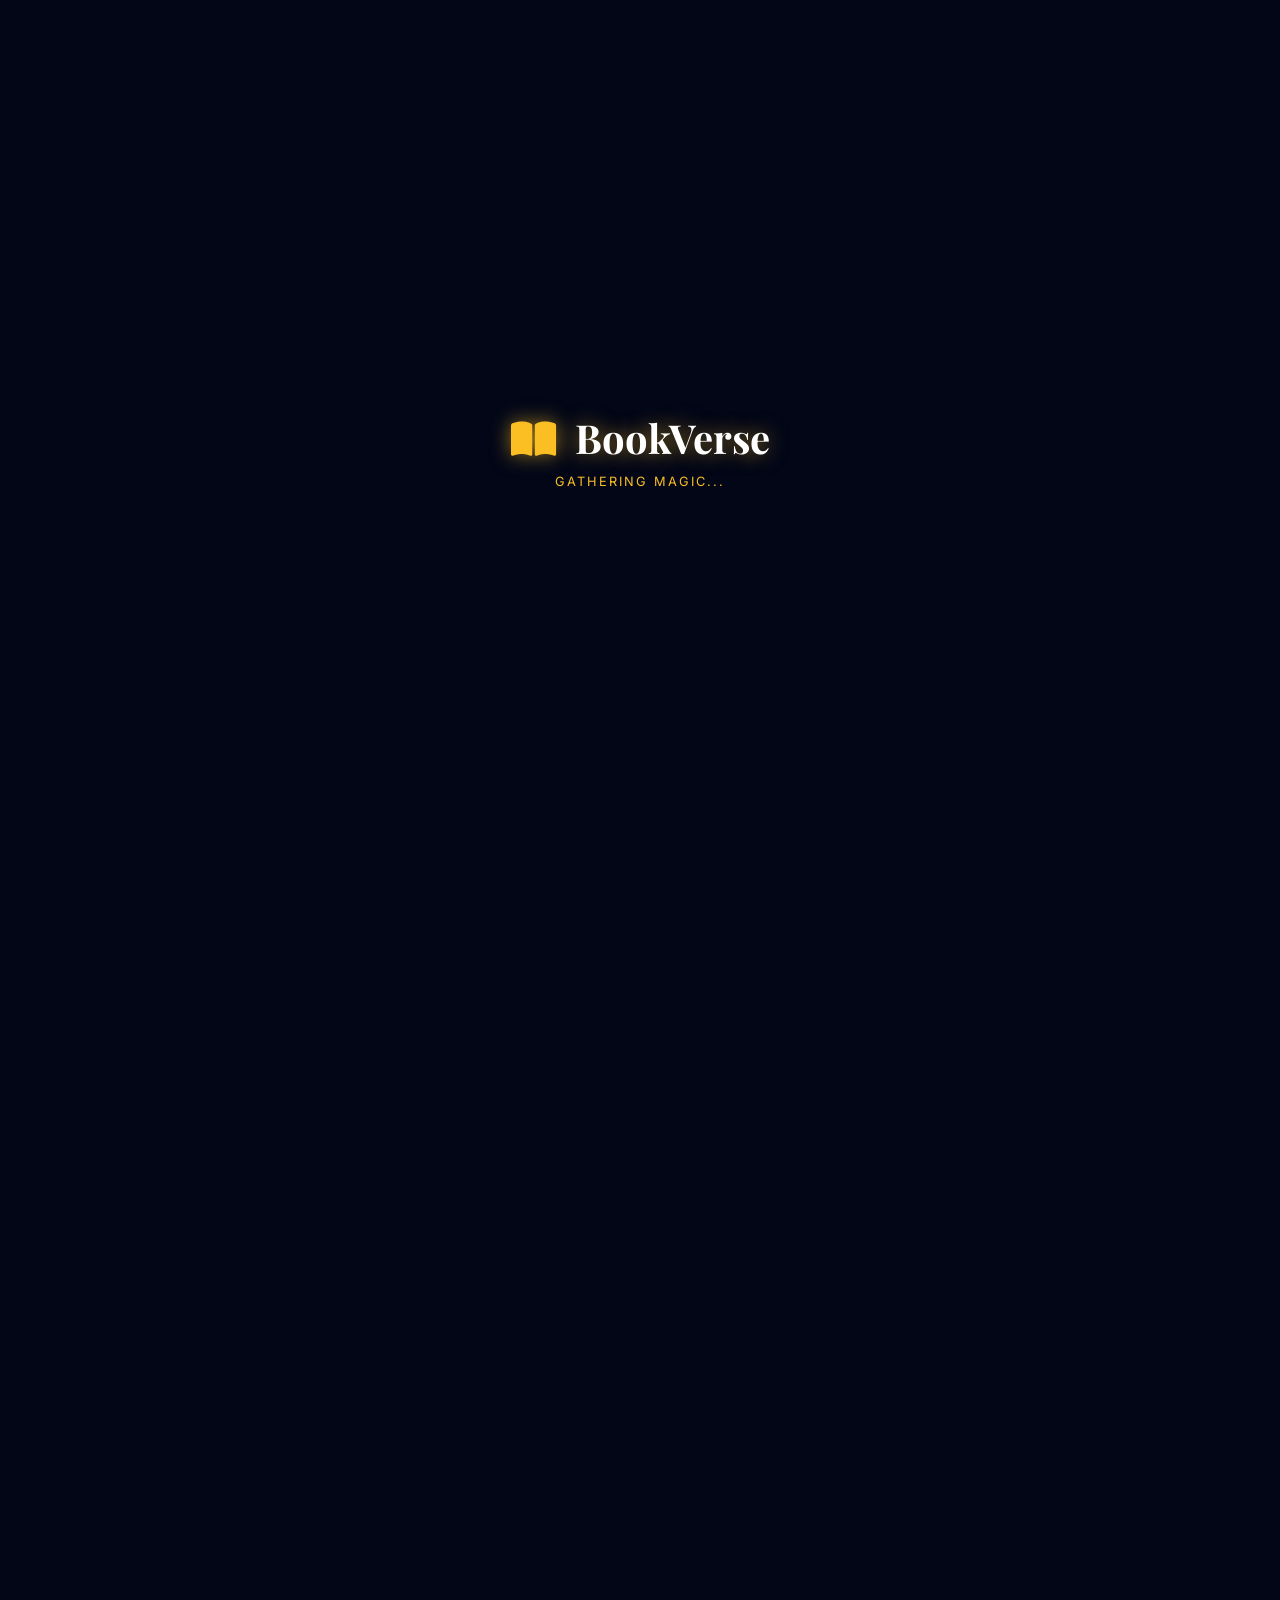
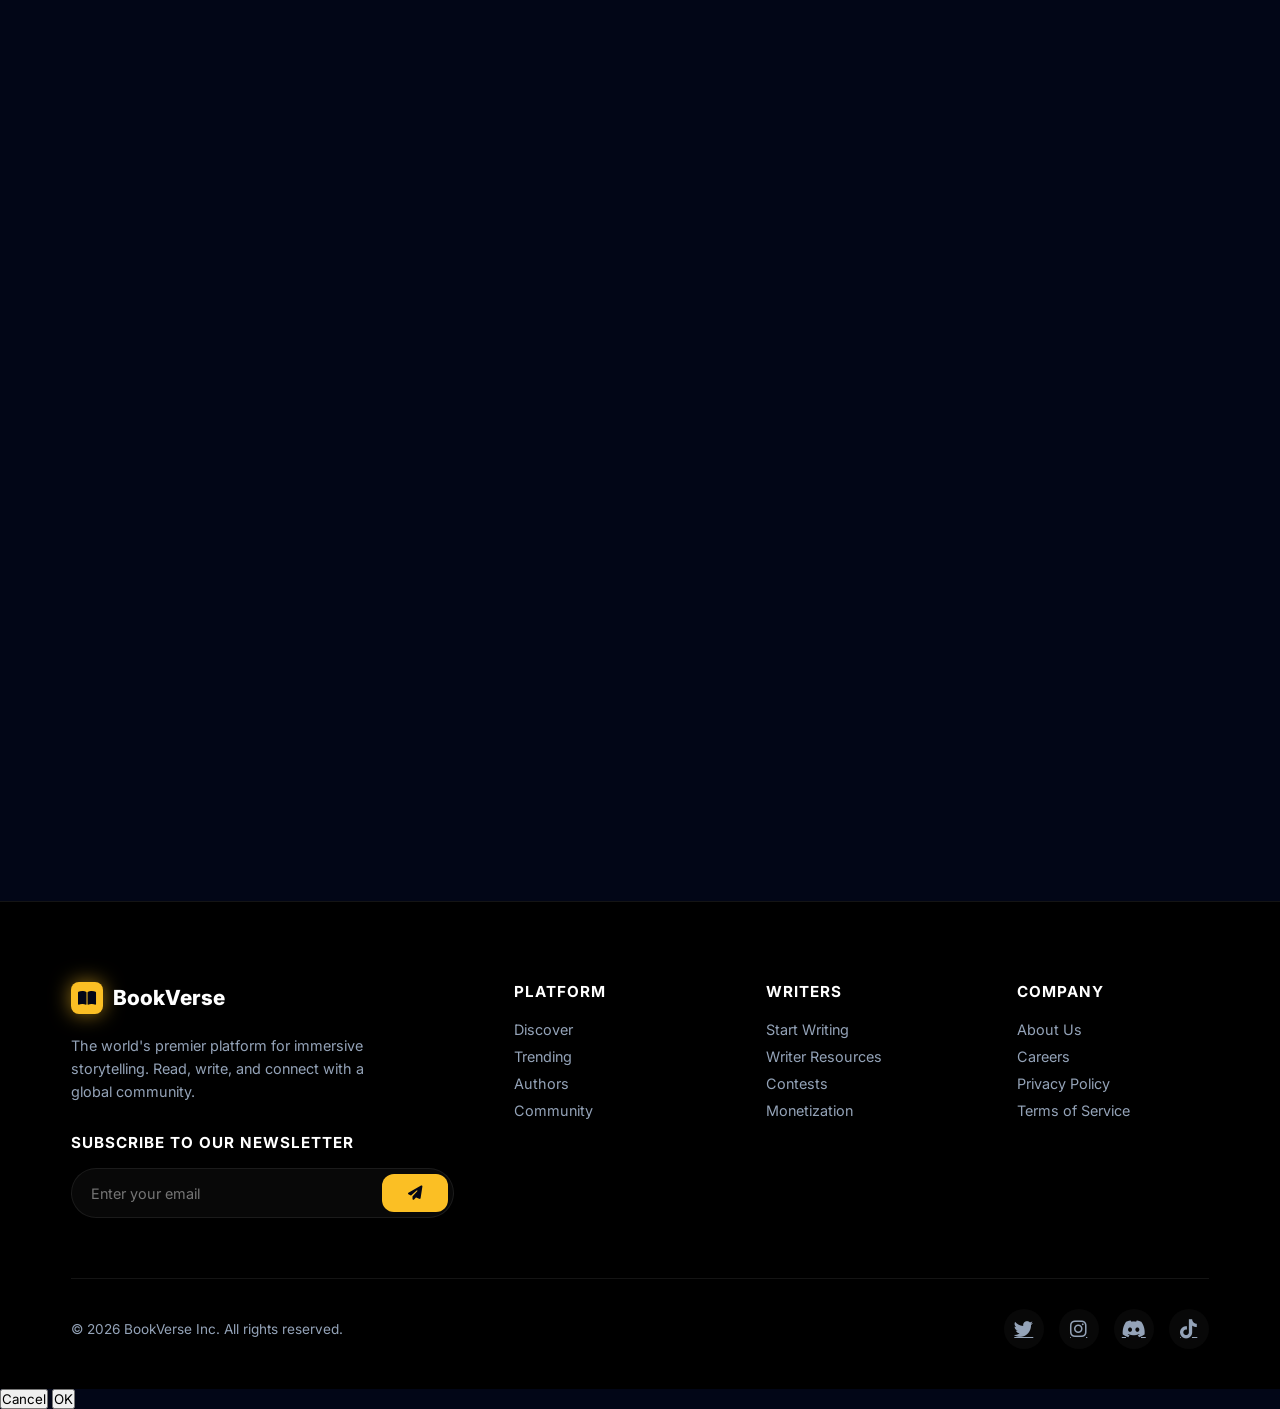
==== index.html @ a1d90c0f "Initial commit" ====
<!DOCTYPE html>
<html lang="en" data-theme="dark">
<head>
    <meta charset="UTF-8">
    <meta name="viewport" content="width=device-width, initial-scale=1.0">
    <title>BookVerse | Premium Story Platform</title>
    <link rel="preconnect" href="https://fonts.googleapis.com">
    <link rel="preconnect" href="https://fonts.gstatic.com" crossorigin>
    <link href="https://fonts.googleapis.com/css2?family=Inter:wght@400;500;600;700;800&family=Playfair+Display:ital,wght@0,700;1,600&display=swap" rel="stylesheet">
    <link rel="stylesheet" href="https://cdnjs.cloudflare.com/ajax/libs/font-awesome/6.4.0/css/all.min.css">
    <link rel="stylesheet" href="style.css">
</head>
<body class="loading">

    <div class="preloader" id="preloader">
        <canvas id="loader-canvas"></canvas>
        <div class="loader-center" id="loader-center">
            <div class="loader-logo"><i class="fas fa-book-open"></i> BookVerse</div>
            <div class="loading-status" id="status-text">Gathering Magic...</div>
        </div>
    </div>

    <div class="search-overlay" id="searchOverlay">
        <div class="search-modal">
            <div class="search-header">
                <div class="search-bar-premium">
                    <i class="fas fa-search search-icon-lead"></i>
                    <input type="text" id="searchInput" placeholder="Search for stories, authors, or genres..." autocomplete="off">
                    <div class="spinner" id="searchSpinner"></div>
                    <button class="search-clear-btn" id="searchClearBtn" title="Clear"><i class="fas fa-times"></i></button>
                </div>
                <div class="search-dropdown" id="searchDropdown"></div>
            </div>
            <div class="search-body">
                <div class="search-section">
                    <h4 class="search-label">Popular Tags</h4>
                    <div class="tag-cloud">
                        <span class="search-tag"><i class="fas fa-bolt"></i> Cyberpunk</span>
                        <span class="search-tag"><i class="fas fa-dragon"></i> Dark Fantasy</span>
                        <span class="search-tag"><i class="fas fa-heart"></i> Slow Burn</span>
                    </div>
                </div>
            </div>
            <div class="search-footer">
                <div class="shortcut-group"><span class="key">↵</span> <span>to select</span></div>
                <div class="shortcut-group"><span class="key">Esc</span> <span>to close</span></div>
            </div>
        </div>
    </div>

    <div class="auth-overlay" id="authOverlay">
        <div class="auth-modal">
            <button class="close-auth" id="closeAuth"><i class="fas fa-times"></i></button>
            
            <div class="auth-header">
                <div class="auth-tab active" data-tab="signin">Sign In</div>
                <div class="auth-tab" data-tab="signup">Sign Up</div>
            </div>
            
            <div class="auth-body active" id="signinForm">
                <h3 class="auth-title">Welcome Back</h3>
                <p class="auth-subtitle">Continue your journey in the BookVerse.</p>
                
                <div class="social-login">
                    <button class="btn-social google" id="google-signin-btn">
                        <img src="https://www.gstatic.com/firebasejs/ui/2.0.0/images/auth/google.svg" alt="G">
                        <span>Google</span>
                    </button>
                </div>

                <div class="divider"><span>Or continue with email</span></div>

                <form class="auth-form">
                    <div class="input-group-auth">
                        <i class="fas fa-envelope"></i>
                        <input type="email" placeholder="Email Address" required>
                    </div>
                    <div class="input-group-auth">
                        <i class="fas fa-lock"></i>
                        <input type="password" placeholder="Password" required>
                    </div>
                    <div class="form-extras">
                        <label class="checkbox"><input type="checkbox"> Remember me</label>
                        <a href="#" class="forgot-link">Forgot password?</a>
                    </div>
                    <button type="submit" class="btn btn-primary btn-block glow-effect">Sign In</button>
                </form>
            </div>

            <div class="auth-body" id="signupForm">
                <h3 class="auth-title">Create Account</h3>
                <p class="auth-subtitle">Start writing your own legacy today.</p>
                
                <div class="social-login">
                    <button class="btn-social google" id="google-signup-btn">
                        <img src="https://www.gstatic.com/firebasejs/ui/2.0.0/images/auth/google.svg" alt="G">
                        <span>Google</span>
                    </button>
                </div>

                <div class="divider"><span>Or register with email</span></div>

                <form class="auth-form">
                    <div class="input-group-auth">
                        <i class="fas fa-user"></i>
                        <input type="text" placeholder="Full Name" required>
                    </div>
                    <div class="input-group-auth">
                        <i class="fas fa-envelope"></i>
                        <input type="email" placeholder="Email Address" required>
                    </div>
                    <div class="input-group-auth">
                        <i class="fas fa-lock"></i>
                        <input type="password" placeholder="Password" required>
                    </div>
                    <button type="submit" class="btn btn-primary btn-block glow-effect">Create Account</button>
                </form>
            </div>

        </div>
    </div>

    <canvas id="particle-canvas"></canvas>
    <div class="cursor-glow"></div>

    <nav class="navbar" id="navbar">
        <div class="container nav-inner">
            <a href="#" class="logo"><div class="logo-box"><i class="fas fa-book-open"></i></div>BookVerse</a>
            <div class="nav-links">
                <a href="#featured" class="nav-item">Discover</a>
                <a href="#authors" class="nav-item">Authors</a>
                <a href="#genres" class="nav-item">Genres</a>
                <a href="#footer" class="nav-item">Community</a>
            </div>
            <div class="nav-actions">
                <button class="icon-btn" id="searchTrigger" title="Search"><i class="fas fa-search"></i></button>
                <button class="icon-btn" id="themeToggle" title="Switch Theme"><i class="fas fa-moon"></i></button>
                <a href="publish-hub.html" class="btn btn-primary glow-effect"><i class="fas fa-pen-nib"></i> Start Writing</a>
                <button class="btn btn-outline" id="signInTrigger">Sign In</button>
            </div>
        </div>
    </nav>

    <section class="hero">
        <div class="hero-bg-accent"></div>
        <div class="container hero-grid">
            <div class="hero-content reveal-up">
                <div class="badge-pill"><i class="fas fa-crown text-gold"></i> The #1 Premium Story Platform</div>
                <h1>Where Stories <br> <span class="text-gradient animated">Come Alive.</span></h1>
                <p class="hero-desc">Dive into immersive worlds. Discover chart-topping fiction, connect with favorite authors, and publish your own masterpiece.</p>
                <div class="hero-buttons">
                    <a href="#featured" class="btn btn-xl btn-primary glow-effect">Start Reading Free <i class="fas fa-arrow-right"></i></a>
                    <a href="publish-hub.html" class="btn btn-xl btn-outline">Publish Your Book</a>
                </div>
                <div class="stats-row">
                    <div class="stat-item"><h3 class="counter" data-target="250000">0</h3><p>Stories</p></div>
                    <div class="stat-item"><h3 class="counter" data-target="50000000">0</h3><p>Readers</p></div>
                    <div class="stat-item"><h3 class="counter" data-target="2000000">0</h3><p>5-Star Reviews</p></div>
                </div>
            </div>
            
            <div class="hero-visuals reveal-up delay-1">
                <div class="visual-stack">
                    <div id="stack-back" class="hero-card back-card"></div>
                    <a id="stack-front" href="#" class="hero-card front-card">
                        <img id="hero-img" src="https://via.placeholder.com/600x900" alt="Hero Book">
                        <div class="card-shine"></div>
                        <div class="floating-badge"><i class="fas fa-fire"></i> <span id="hero-badge">Trending #1</span></div>
                    </a>
                </div>
            </div>
        </div>
    </section>

    <section class="section" id="featured">
        <div class="container">
            <div class="section-header reveal-up">
                <span class="sub-label">CURATED PICKS</span>
                <h2>Featured Stories</h2>
            </div>
            <div id="home-book-grid" class="bento-grid-dynamic reveal-up delay-1">
                <p style="color:var(--text-muted); width:100%; text-align:center;">Summoning stories from the void...</p>
            </div>
        </div>
    </section>

    <section class="section bg-darker" id="authors">
        <div class="container">
            <div class="section-header reveal-up">
                <span class="sub-label">COMMUNITY LEADERS</span>
                <h2>Popular Authors</h2>
            </div>
            <div class="author-grid reveal-up delay-1">
                <div class="author-card hover-scale">
                    <div class="author-header"><img src="https://randomuser.me/api/portraits/men/32.jpg" alt="Author" class="author-img"></div>
                    <div class="author-info"><h3>Ankur Pandey</h3><p>Fantasy & Dark Fantasy</p></div>
                    <div class="author-stats"><div class="a-stat"><span>2.3M</span> Reads</div><div class="a-stat"><span>125K</span> Followers</div></div>
                    <button class="btn btn-secondary btn-block follow-btn">Follow</button>
                </div>
                <div class="author-card hover-scale">
                    <div class="author-header"><img src="https://randomuser.me/api/portraits/women/44.jpg" alt="Author" class="author-img"></div>
                    <div class="author-info"><h3>Sarah K. Walker</h3><p>Sci-Fi & Cyberpunk</p></div>
                    <div class="author-stats"><div class="a-stat"><span>1.5M</span> Reads</div><div class="a-stat"><span>89K</span> Followers</div></div>
                    <button class="btn btn-secondary btn-block follow-btn">Follow</button>
                </div>
                <div class="author-card hover-scale">
                    <div class="author-header"><img src="https://randomuser.me/api/portraits/men/85.jpg" alt="Author" class="author-img"></div>
                    <div class="author-info"><h3>Marcus Chen</h3><p>Contemporary Romance</p></div>
                    <div class="author-stats"><div class="a-stat"><span>1.8M</span> Reads</div><div class="a-stat"><span>110K</span> Followers</div></div>
                    <button class="btn btn-secondary btn-block follow-btn">Follow</button>
                </div>
                <div class="author-card hover-scale">
                    <div class="author-header"><img src="https://randomuser.me/api/portraits/women/65.jpg" alt="Author" class="author-img"></div>
                    <div class="author-info"><h3>Elena Vega</h3><p>Thriller & Mystery</p></div>
                    <div class="author-stats"><div class="a-stat"><span>900K</span> Reads</div><div class="a-stat"><span>45K</span> Followers</div></div>
                    <button class="btn btn-secondary btn-block follow-btn">Follow</button>
                </div>
            </div>
        </div>
    </section>

    <section class="section" id="genres">
        <div class="container">
            <div class="section-header reveal-up">
                <span class="sub-label">EXPLORE BY CATEGORY</span>
                <h2>Browse Genres</h2>
            </div>
            <div class="genre-grid reveal-up delay-1">
                <div class="genre-box hover-lift"><div class="icon-circle c-fantasy"><i class="fas fa-dragon"></i></div><h4>Fantasy</h4><span>45K+</span></div>
                <div class="genre-box hover-lift"><div class="icon-circle c-romance"><i class="fas fa-heart"></i></div><h4>Romance</h4><span>38K+</span></div>
                <div class="genre-box hover-lift"><div class="icon-circle c-scifi"><i class="fas fa-rocket"></i></div><h4>Sci-Fi</h4><span>22K+</span></div>
                <div class="genre-box hover-lift"><div class="icon-circle c-mystery"><i class="fas fa-search"></i></div><h4>Mystery</h4><span>28K+</span></div>
                <div class="genre-box hover-lift"><div class="icon-circle c-action"><i class="fas fa-bolt"></i></div><h4>Action</h4><span>32K+</span></div>
                <div class="genre-box hover-lift"><div class="icon-circle c-horror"><i class="fas fa-ghost"></i></div><h4>Horror</h4><span>15K+</span></div>
            </div>
        </div>
    </section>

    <footer id="footer">
        <div class="container">
            <div class="footer-top">
                <div class="footer-col brand-col">
                    <a href="#" class="logo"><div class="logo-box"><i class="fas fa-book-open"></i></div>BookVerse</a>
                    <p>The world's premier platform for immersive storytelling. Read, write, and connect with a global community.</p>
                    <div class="newsletter-box">
                        <h4>Subscribe to our newsletter</h4>
                        <div class="input-group"><input type="email" placeholder="Enter your email"><button class="btn btn-primary"><i class="fas fa-paper-plane"></i></button></div>
                    </div>
                </div>
                
                <div class="footer-col">
                    <h4>Platform</h4>
                    <ul class="footer-links">
                        <li><a href="#featured">Discover</a></li>
                        <li><a href="#featured">Trending</a></li>
                        <li><a href="#authors">Authors</a></li>
                        <li><a href="#footer">Community</a></li>
                    </ul>
                </div>

                <div class="footer-col">
                    <h4>Writers</h4>
                    <ul class="footer-links">
                        <li><a href="publish-hub.html">Start Writing</a></li>
                        <li><a href="#">Writer Resources</a></li>
                        <li><a href="#">Contests</a></li>
                        <li><a href="#">Monetization</a></li>
                    </ul>
                </div>

                <div class="footer-col">
                    <h4>Company</h4>
                    <ul class="footer-links">
                        <li><a href="#">About Us</a></li>
                        <li><a href="#">Careers</a></li>
                        <li><a href="#">Privacy Policy</a></li>
                        <li><a href="#">Terms of Service</a></li>
                    </ul>
                </div>
            </div>

            <div class="footer-bottom">
                <p>&copy; 2026 BookVerse Inc. All rights reserved.</p>
                <div class="social-links">
                    <a href="#"><i class="fab fa-twitter"></i></a>
                    <a href="#"><i class="fab fa-instagram"></i></a>
                    <a href="#"><i class="fab fa-discord"></i></a>
                    <a href="#"><i class="fab fa-tiktok"></i></a>
                </div>
            </div>
        </div>
    </footer>

    <div id="toast-container"></div>
    <!-- Custom Confirm Dialog -->
    <div id="custom-confirm-overlay" class="custom-confirm-overlay">
        <div class="custom-confirm-modal">
            <div class="custom-confirm-message" id="customConfirmMessage"></div>
            <div class="custom-confirm-actions">
                <button id="customConfirmCancel" class="custom-confirm-btn cancel">Cancel</button>
                <button id="customConfirmOk" class="custom-confirm-btn ok">OK</button>
            </div>
        </div>
    </div>
    <script type="module" src="https://www.gstatic.com/firebasejs/10.7.1/firebase-app.js"></script>
    <script type="module" src="https://www.gstatic.com/firebasejs/10.7.1/firebase-auth.js"></script>
    <script type="module" src="firebase-config.js"></script>
    <script type="module" src="auth.js"></script>
    <script type="module" src="script.js"></script>
    

</body>
</html>
</body>
</html>
---- style.css ----
:root {
    /* DEFAULT DARK THEME */
    --bg-main: #020617;
    --bg-secondary: #0f172a;
    --bg-tertiary: #1e293b;
    --primary: #fbbf24;
    --primary-glow: rgba(251, 191, 36, 0.6);
    --text-main: #ffffff;
    --text-muted: #94a3b8;
    --text-dark: #020617;
    --border: rgba(255, 255, 255, 0.08);
    --glass: rgba(255, 255, 255, 0.03);
    --shadow-lg: 0 20px 50px rgba(0,0,0,0.5);
    
    /* LAYOUT VARIABLES */
    --container: 1400px;
    --radius-md: 12px;
    --radius-lg: 20px;
    --ease-out: cubic-bezier(0.25, 0.46, 0.45, 0.94);
}

/* --- THEME VARIATIONS --- */
[data-theme="light"] {
    --bg-main: #f8fafc;
    --bg-secondary: #ffffff;
    --bg-tertiary: #f1f5f9;
    --primary: #f59e0b;
    --primary-glow: rgba(245, 158, 11, 0.3);
    --text-main: #0f172a;
    --text-muted: #64748b;
    --border: rgba(0, 0, 0, 0.08);
    --glass: rgba(0, 0, 0, 0.03);
    --shadow-lg: 0 20px 50px rgba(0,0,0,0.1);
}

[data-theme="sepia"] {
    --bg-main: #f5f0e1;
    --bg-secondary: #e6e0cc;
    --bg-tertiary: #dcd6c0;
    --primary: #8b5e3c;
    --primary-glow: rgba(139, 94, 60, 0.3);
    --text-main: #433422;
    --text-muted: #7d6c5d;
    --border: rgba(67, 52, 34, 0.1);
    --glass: rgba(67, 52, 34, 0.05);
}

* { margin: 0; padding: 0; box-sizing: border-box; font-family: 'Inter', sans-serif; scroll-behavior: smooth; transition: background-color 0.5s ease, color 0.5s ease; }
body { background-color: var(--bg-main); color: var(--text-main); overflow-x: hidden; position: relative; font-size: 15px; }

/* --- 1. PRELOADER --- */
.preloader {
    position: fixed; top: 0; left: 0; width: 100%; height: 100%;
    background-color: var(--bg-main); z-index: 9999;
    display: flex; justify-content: center; align-items: center;
    flex-direction: column;
    transition: opacity 1s ease, visibility 1s;
}
body.loading { overflow: hidden; }
.preloader.fade-out { opacity: 0; visibility: hidden; }

#loader-canvas { position: absolute; top: 0; left: 0; width: 100%; height: 100%; z-index: 1; }
.loader-center { position: relative; z-index: 2; text-align: center; transition: opacity 0.5s ease; }
.loader-logo {
    font-family: 'Playfair Display', serif; font-size: 2.5rem; font-weight: 700;
    color: var(--text-main); text-shadow: 0 0 20px var(--primary-glow);
    animation: pulse-gold 2s infinite;
}
.loader-logo i { margin-right: 10px; color: var(--primary); }
.loading-status { font-size: 0.8rem; color: var(--primary); margin-top: 10px; letter-spacing: 2px; text-transform: uppercase; }
@keyframes pulse-gold { 0%, 100% { transform: scale(1); text-shadow: 0 0 20px var(--primary-glow); } 50% { transform: scale(0.98); text-shadow: 0 0 40px var(--primary-glow); } }

/* --- 2. SEARCH MODAL --- */
.search-overlay {
    position: fixed; top: 0; left: 0; width: 100%; height: 100%;
    background: rgba(2, 6, 23, 0.6); backdrop-filter: blur(8px);
    z-index: 2000;
    display: flex; justify-content: center; align-items: flex-start;
    padding-top: 10vh;
    opacity: 0; pointer-events: none; transition: opacity 0.3s ease;
}
.search-overlay.active { opacity: 1; pointer-events: auto; }

.search-modal {
    width: 100%; max-width: 650px;
    background: var(--bg-secondary); border: 1px solid var(--border); border-radius: 16px;
    box-shadow: 0 25px 50px -12px rgba(0, 0, 0, 0.5);
    overflow: hidden;
    transform: translateY(-20px) scale(0.98);
    transition: transform 0.3s cubic-bezier(0.16, 1, 0.3, 1);
    display: flex; flex-direction: column;
}
.search-overlay.active .search-modal { transform: translateY(0) scale(1); }

.search-header { display: flex; align-items: center; padding: 20px 24px; border-bottom: 1px solid var(--border); position: relative; }

.search-bar-premium {
    display: flex;
    align-items: center;
    width: 100%;
    background: rgba(255,255,255,0.08);
    border-radius: 16px;
    box-shadow: 0 4px 32px 0 rgba(251,191,36,0.08), 0 1.5px 8px 0 rgba(0,0,0,0.10);
    border: 1.5px solid var(--primary-glow);
    padding: 0 18px;
    transition: box-shadow 0.3s, border 0.3s, background 0.3s;
    position: relative;
    min-height: 54px;
    backdrop-filter: blur(8px) saturate(1.2);
}
.search-bar-premium:focus-within {
    box-shadow: 0 0 0 3px var(--primary-glow), 0 8px 32px 0 rgba(251,191,36,0.13);
    border-color: var(--primary);
    background: rgba(255,255,255,0.13);
}
.search-icon-lead {
    font-size: 1.3rem;
    color: var(--primary);
    margin-right: 12px;
    transition: color 0.3s;
}
#searchInput {
    flex: 1;
    background: transparent;
    border: none;
    outline: none;
    font-size: 1.18rem;
    color: var(--text-main);
    font-weight: 500;
    font-family: 'Inter', sans-serif;
    letter-spacing: 0.01em;
    padding: 12px 0;
    transition: color 0.3s;
}
#searchInput::placeholder {
    color: var(--text-muted);
    opacity: 0.8;
    font-weight: 400;
}
.search-clear-btn {
    background: none;
    border: none;
    color: var(--text-muted);
    font-size: 1.1rem;
    margin-left: 8px;
    cursor: pointer;
    opacity: 0.7;
    transition: color 0.2s, opacity 0.2s;
    border-radius: 50%;
    padding: 4px;
}
.search-clear-btn:hover {
    color: var(--primary);
    opacity: 1;
    background: rgba(251,191,36,0.08);
}
#searchSpinner {
    margin-left: 10px;
    opacity: 0;
    transition: opacity 0.2s;
}
.search-bar-premium.loading #searchSpinner {
    opacity: 1;
}
.search-dropdown {
    position: absolute;
    left: 0;
    top: 100%;
    width: 100%;
    background: rgba(20,22,34,0.98);
    border-radius: 0 0 16px 16px;
    box-shadow: 0 8px 32px 0 rgba(251,191,36,0.13), 0 1.5px 8px 0 rgba(0,0,0,0.10);
    border: 1.5px solid var(--primary-glow);
    border-top: none;
    z-index: 10;
    max-height: 320px;
    overflow-y: auto;
    padding: 0;
    display: none;
    animation: dropdownFadeIn 0.25s cubic-bezier(0.34,1.56,0.64,1);
}
@keyframes dropdownFadeIn {
    from { opacity: 0; transform: translateY(-10px); }
    to { opacity: 1; transform: translateY(0); }
}
.search-dropdown.active {
    display: block;
}
.search-result-item {
    display: flex;
    align-items: center;
    gap: 14px;
    padding: 14px 22px;
    cursor: pointer;
    color: var(--text-main);
    background: transparent;
    border: none;
    font-size: 1.05rem;
    border-bottom: 1px solid rgba(255,255,255,0.04);
    transition: background 0.18s, color 0.18s;
}
.search-result-item:last-child {
    border-bottom: none;
}
.search-result-item.selected, .search-result-item:hover {
    background: rgba(251,191,36,0.08);
    color: var(--primary);
}
.search-result-cover {
    width: 38px;
    height: 54px;
    object-fit: cover;
    border-radius: 8px;
    box-shadow: 0 2px 8px rgba(0,0,0,0.13);
    background: #222;
}
.search-result-meta {
    display: flex;
    flex-direction: column;
    gap: 2px;
}
.search-result-title {
    font-weight: 600;
    font-size: 1.05rem;
    color: var(--text-main);
    margin-bottom: 2px;
}
.search-result-author {
    font-size: 0.92rem;
    color: var(--text-muted);
}

.search-body { padding: 16px; max-height: 60vh; overflow-y: auto; }
.search-label { font-size: 0.75rem; text-transform: uppercase; letter-spacing: 1px; color: var(--text-muted); margin-bottom: 12px; margin-top: 8px; padding-left: 8px; }

.tag-cloud { display: flex; gap: 10px; flex-wrap: wrap; margin-bottom: 24px; padding-left: 8px; }
.search-tag { background: rgba(255,255,255,0.05); border: 1px solid var(--border); padding: 6px 12px; border-radius: 8px; font-size: 0.85rem; color: var(--text-muted); cursor: pointer; transition: 0.2s; display: flex; align-items: center; gap: 6px; }
.search-tag:hover { background: var(--bg-tertiary); color: var(--primary); border-color: var(--primary); }

.search-footer { background: rgba(0,0,0,0.2); border-top: 1px solid var(--border); padding: 10px 24px; display: flex; gap: 20px; align-items: center; }
.shortcut-group { display: flex; align-items: center; gap: 6px; font-size: 0.75rem; color: var(--text-muted); }
.key { background: rgba(255,255,255,0.1); border: 1px solid rgba(255,255,255,0.1); border-radius: 4px; padding: 2px 6px; font-family: monospace; min-width: 20px; text-align: center; }
.spinner { width: 16px; height: 16px; border: 2px solid var(--border); border-top-color: var(--primary); border-radius: 50%; animation: spin 0.8s linear infinite; opacity: 0; transition: 0.3s; }
@keyframes spin { to { transform: rotate(360deg); } }

/* --- 3. AUTH MODAL (PREMIUM DESIGN) --- */
.auth-overlay {
    position: fixed; top: 0; left: 0; width: 100%; height: 100%;
    background: rgba(2, 6, 23, 0.85); backdrop-filter: blur(12px);
    z-index: 2000;
    display: flex; justify-content: center; align-items: center;
    opacity: 0; pointer-events: none; transition: 0.3s ease;
}
.auth-overlay.active { opacity: 1; pointer-events: auto; }

.auth-modal {
    width: 100%; max-width: 400px;
    background: #0f172a; /* Solid Dark Background */
    border: 1px solid rgba(255,255,255,0.1); 
    border-radius: 16px;
    box-shadow: 0 25px 50px rgba(0,0,0,0.8); 
    position: relative;
    transform: scale(0.95); transition: 0.3s cubic-bezier(0.16, 1, 0.3, 1);
    overflow: hidden;
}
.auth-overlay.active .auth-modal { transform: scale(1); }

.close-auth { 
    position: absolute; top: 15px; right: 20px; 
    background: transparent; border: none; 
    color: #64748b; font-size: 1.2rem; cursor: pointer; z-index: 10; transition: 0.2s; 
}
.close-auth:hover { color: #fff; }

/* TABS */
.auth-header { display: flex; border-bottom: 1px solid rgba(255,255,255,0.05); background: rgba(0,0,0,0.2); }
.auth-tab { 
    flex: 1; text-align: center; padding: 18px; 
    color: #64748b; cursor: pointer; font-weight: 600; font-size: 0.95rem;
    transition: 0.3s; border-bottom: 2px solid transparent; 
}
.auth-tab.active { 
    color: #fff; background: transparent; border-bottom-color: #fbbf24; 
}

.auth-body { padding: 30px; display: none; animation: fadeIn 0.4s ease; }
.auth-body.active { display: block; }

/* HEADINGS */
.auth-title { 
    font-size: 1.8rem; font-family: 'Playfair Display', serif; 
    text-align: center; margin-bottom: 8px; color: #fff; 
}
.auth-subtitle { 
    text-align: center; color: #64748b; font-size: 0.9rem; margin-bottom: 25px; 
}

/* AUTHENTIC SOCIAL BUTTONS */
.social-login { 
    display: grid; grid-template-columns: 1fr 1fr; gap: 15px; margin-bottom: 25px; 
}
.btn-social { 
    display: flex; align-items: center; justify-content: center; gap: 10px;
    padding: 12px; border-radius: 8px; font-weight: 500; font-size: 0.95rem;
    cursor: pointer; transition: transform 0.2s, background 0.2s; border: none;
    font-family: 'Inter', sans-serif;
}

/* Google Style */
.btn-social.google { 
    background: #ffffff; color: #1f1f1f; 
}
.btn-social.google:hover { background: #f1f1f1; transform: translateY(-2px); }
.btn-social.google img { width: 18px; height: 18px; }

/* Phone Style (Replaces Apple) */
.btn-social.phone { 
    background: rgba(255,255,255,0.05); 
    color: #ffffff; 
    border: 1px solid rgba(255,255,255,0.1);
}
.btn-social.phone:hover { 
    background: rgba(255,255,255,0.1); 
    border-color: #fff; 
    transform: translateY(-2px); 
}
.btn-social.phone i { 
    font-size: 1rem; 
    color: #4ade80; /* Green accent */
}

/* DIVIDER */
.divider { text-align: center; margin: 20px 0; position: relative; }
.divider::before { 
    content: ''; position: absolute; top: 50%; left: 0; 
    width: 100%; height: 1px; background: rgba(255,255,255,0.1); z-index: 0; 
}
.divider span { 
    position: relative; z-index: 1; background: #0f172a; 
    padding: 0 10px; color: #64748b; font-size: 0.8rem; text-transform: uppercase; letter-spacing: 0.5px;
}

/* FORM INPUTS */
.auth-form { display: flex; flex-direction: column; gap: 16px; }
.input-group-auth { position: relative; }
.input-group-auth i { 
    position: absolute; left: 16px; top: 50%; transform: translateY(-50%); 
    color: #64748b; font-size: 0.9rem; transition: 0.3s;
}
.input-group-auth input { 
    width: 100%; padding: 14px 16px 14px 45px; 
    background: rgba(255,255,255,0.03); 
    border: 1px solid rgba(255,255,255,0.1); 
    border-radius: 8px; color: #fff; outline: none; transition: 0.3s; 
    font-size: 0.95rem;
}
.input-group-auth input:focus { 
    border-color: #fbbf24; background: rgba(255,255,255,0.05); 
}
.input-group-auth input:focus + i { color: #fbbf24; }

/* EXTRAS */
.form-extras { display: flex; justify-content: space-between; align-items: center; font-size: 0.85rem; color: #94a3b8; }
.checkbox { display: flex; align-items: center; gap: 6px; cursor: pointer; }
.forgot-link { color: #fbbf24; text-decoration: none; transition: 0.2s; }
.forgot-link:hover { text-decoration: underline; }

.btn-block { width: 100%; justify-content: center; padding: 14px; font-size: 1rem; border-radius: 8px; margin-top: 10px; }

/* --- CORE LAYOUT --- */
.container { max-width: var(--container); width: 92%; margin: 0 auto; padding: 0 20px; }
#particle-canvas { position: fixed; top: 0; left: 0; width: 100%; height: 100%; z-index: 0; pointer-events: none; }
.cursor-glow { position: fixed; width: 600px; height: 600px; background: radial-gradient(circle, var(--primary-glow), transparent 70%); pointer-events: none; z-index: 0; transform: translate(-50%, -50%); transition: transform 0.1s ease-out; opacity: 0.12; }

/* NAVBAR */
.navbar { position: fixed; top: 0; width: 100%; z-index: 1000; padding: 16px 0; transition: 0.4s var(--ease-out); border-bottom: 1px solid transparent; }
.navbar.scrolled { background: rgba(2, 6, 23, 0.9); backdrop-filter: blur(16px); border-bottom: 1px solid var(--border); padding: 12px 0; }
[data-theme="light"] .navbar.scrolled { background: rgba(255, 255, 255, 0.9); }
.nav-inner { display: flex; justify-content: space-between; align-items: center; }
.logo { display: flex; align-items: center; gap: 10px; font-size: 1.3rem; font-weight: 800; color: var(--text-main); text-decoration: none; }
.logo-box { width: 32px; height: 32px; background: var(--primary); color: #020617; border-radius: 8px; display: grid; place-items: center; font-size: 1rem; box-shadow: 0 0 20px var(--primary-glow); }
.nav-links { display: flex; gap: 6px; background: var(--glass); padding: 5px; border-radius: 100px; border: 1px solid var(--border); backdrop-filter: blur(10px); }
.nav-item { color: var(--text-muted); text-decoration: none; font-weight: 600; font-size: 0.85rem; padding: 8px 18px; border-radius: 100px; transition: 0.3s; }
.nav-item:hover, .nav-item.active { color: #fff; background: var(--primary); }
.nav-actions { display: flex; align-items: center; gap: 10px; }
.icon-btn { background: var(--glass); border: 1px solid var(--border); width: 38px; height: 38px; border-radius: 50%; color: var(--text-muted); cursor: pointer; transition: 0.3s; display: grid; place-items: center; }
.icon-btn:hover { color: var(--text-main); border-color: var(--primary); }

/* BUTTONS */
.btn { display: inline-flex; align-items: center; gap: 8px; padding: 10px 24px; border-radius: var(--radius-md); font-weight: 700; text-decoration: none; transition: 0.3s var(--ease-out); border: 2px solid transparent; cursor: pointer; font-size: 0.9rem; }
.btn-primary { background: var(--primary); color: #020617; }
.glow-effect { box-shadow: 0 0 30px var(--primary-glow); }
.btn-primary:hover { transform: translateY(-3px); background: #fff; border-color: #fff; box-shadow: 0 10px 40px var(--primary-glow); }
.btn-outline { background: transparent; border: 2px solid var(--border); color: var(--text-main); }
.btn-outline:hover { border-color: var(--text-main); background: var(--glass); }
.btn-xl { padding: 14px 32px; font-size: 1rem; border-radius: 14px; }
.btn-secondary { background: var(--bg-tertiary); color: var(--text-main); border: 1px solid var(--border); }
.btn-secondary:hover { background: var(--text-main); color: var(--bg-main); }

/* HERO */
.hero { padding: 140px 0 100px; position: relative; overflow: hidden; z-index: 2; }
.hero-bg-accent { position: absolute; top: -20%; right: -10%; width: 800px; height: 800px; background: radial-gradient(circle, var(--primary-glow), transparent 60%); opacity: 0.15; filter: blur(80px); z-index: 0; }
.hero-grid { display: grid; grid-template-columns: 1.1fr 1fr; gap: 60px; align-items: center; position: relative; z-index: 2; }
.badge-pill { display: inline-flex; align-items: center; gap: 8px; background: rgba(251, 191, 36, 0.08); border: 1px solid var(--border); padding: 8px 16px; border-radius: 100px; color: var(--primary); font-size: 0.8rem; font-weight: 700; margin-bottom: 24px; letter-spacing: 1px; text-transform: uppercase; }
h1 { font-family: 'Playfair Display', serif; font-size: 4.5rem; line-height: 1.1; margin-bottom: 20px; letter-spacing: -1px; }
.text-gradient { background: linear-gradient(to right, #fbbf24, #f59e0b, #fbbf24); background-size: 200% auto; -webkit-background-clip: text; -webkit-text-fill-color: transparent; }
.animated { animation: shine 4s linear infinite; }
@keyframes shine { to { background-position: 200% center; } }
.hero-desc { font-size: 1.15rem; color: var(--text-muted); line-height: 1.6; margin-bottom: 40px; max-width: 90%; }
.hero-buttons { display: flex; gap: 16px; margin-bottom: 60px; }
.stats-row { display: grid; grid-template-columns: repeat(3, 1fr); gap: 20px; border-top: 1px solid var(--border); padding-top: 30px; max-width: 600px; }
.stat-item h3 { font-size: 2rem; font-weight: 800; color: var(--text-main); margin-bottom: 4px; font-variant-numeric: tabular-nums; min-width: 100px; }
.stat-item p { color: var(--text-muted); font-size: 0.85rem; text-transform: uppercase; letter-spacing: 1.5px; font-weight: 600; }

/* 3D VISUALS (REPLACED FOR SHUFFLE EFFECT) */
.hero-visuals { position: relative; height: 500px; display: flex; align-items: center; justify-content: center; }

/* --- HERO STACK SHUFFLE ANIMATION --- */
.visual-stack {
    position: relative;
    width: 340px; 
    height: 500px;
    perspective: 1000px;
}

.hero-card {
    position: absolute;
    top: 0; left: 0;
    width: 100%; height: 100%;
    border-radius: 16px;
    background-size: cover;
    background-position: center;
    box-shadow: 0 15px 40px rgba(0,0,0,0.6);
    transition: transform 0.3s ease;
    will-change: transform;
}

/* FRONT CARD (Active) */
.front-card {
    z-index: 5;
    transform: translateX(0) rotate(0deg);
    border: 1px solid rgba(255,255,255,0.1);
}
.front-card img {
    width: 100%; height: 100%; object-fit: cover; border-radius: 16px;
}

/* BACK CARD (Next) */
.back-card {
    z-index: 1;
    transform: translateX(20px) rotate(6deg) scale(0.95);
    filter: brightness(0.6);
    border: 1px solid rgba(255,255,255,0.05);
}

/* ANIMATION CLASS */
.shuffling {
    animation: drawCard 1.2s cubic-bezier(0.25, 1, 0.5, 1) forwards;
    filter: brightness(1) !important;
}

@keyframes drawCard {
    0% { transform: translateX(20px) rotate(6deg) scale(0.95); z-index: 2; }
    40% { transform: translateX(180px) rotate(15deg) scale(1.05); z-index: 2; }
    50% { z-index: 10; }
    100% { transform: translateX(0) rotate(0deg) scale(1); z-index: 10; }
}

.card-shine {
    position: absolute; top: 0; left: 0; width: 100%; height: 100%;
    background: linear-gradient(120deg, transparent 30%, rgba(255,255,255,0.2) 50%, transparent 70%);
    pointer-events: none; border-radius: 16px;
}
.floating-badge { position: absolute; top: 20px; right: 20px; background: var(--primary); color: #020617; padding: 6px 14px; border-radius: 30px; font-weight: 800; font-size: 0.75rem; display: flex; align-items: center; gap: 6px; box-shadow: 0 5px 15px var(--primary-glow); }

/* SECTIONS */
.section { padding: 100px 0; }
.section-header { margin-bottom: 50px; }
.sub-label { color: var(--primary); font-weight: 800; letter-spacing: 3px; font-size: 0.8rem; margin-bottom: 12px; display: block; text-transform: uppercase; }
.section h2 { font-size: 3rem; margin-bottom: 16px; font-family: 'Playfair Display', serif; }

/* BENTO GRID (Dynamic Update) */
.bento-grid-dynamic {
    display: grid;
    grid-template-columns: repeat(auto-fill, minmax(300px, 1fr));
    gap: 30px;
    width: 100%;
}

.bento-item { position: relative; border-radius: 20px; overflow: hidden; text-decoration: none; border: 1px solid var(--border); transition: 0.4s var(--ease-out); background: var(--bg-secondary); min-height: 380px; display: block; }
.bento-item:hover { transform: translateY(-6px) scale(1.01); border-color: rgba(255,255,255,0.2); box-shadow: var(--shadow-lg); z-index: 5; }
.bento-bg { position: absolute; top: 0; left: 0; width: 100%; height: 100%; background-size: cover; background-position: center; transition: 0.8s; }
.bento-item:hover .bento-bg { transform: scale(1.05); }
.bento-overlay { position: absolute; inset: 0; background: linear-gradient(to top, var(--bg-main) 10%, rgba(2,6,23,0.3) 100%); }
.bento-content { position: relative; z-index: 2; padding: 30px; height: 100%; display: flex; flex-direction: column; justify-content: flex-end; }
.bento-content h3 { font-size: 1.6rem; color: #fff; margin: 10px 0; font-family: 'Playfair Display', serif; }
.bento-desc { color: #ccc; font-size: 0.95rem; line-height: 1.5; margin-bottom: 20px; max-width: 90%; }
.card-meta { display: flex; justify-content: space-between; font-size: 0.9rem; color: var(--text-muted); border-top: 1px solid rgba(255,255,255,0.1); padding-top: 15px; font-weight: 600; }
.genre-tag { display: inline-block; padding: 5px 12px; border-radius: 100px; font-size: 0.7rem; font-weight: 800; color: #fff; text-transform: uppercase; margin-bottom: 8px; width: fit-content; background: var(--primary); color: #000; }

/* AUTHORS & GENRES */
.author-grid, .genre-grid { display: grid; grid-template-columns: repeat(auto-fill, minmax(260px, 1fr)); gap: 24px; }
.author-card { background: var(--bg-secondary); border: 1px solid var(--border); border-radius: 20px; padding: 24px; text-align: center; transition: 0.4s var(--ease-out); position: relative; overflow: hidden; }
.author-card:hover { transform: translateY(-6px); background: var(--bg-tertiary); border-color: rgba(255,255,255,0.15); }
.author-img { width: 90px; height: 90px; border-radius: 50%; object-fit: cover; border: 3px solid var(--bg-secondary); box-shadow: 0 0 0 2px var(--primary); margin-bottom: 15px; }
.author-info h3 { font-size: 1.3rem; margin-bottom: 4px; color: var(--text-main); }
.author-info p { color: var(--primary); font-size: 0.85rem; font-weight: 600; margin-bottom: 20px; }
.author-stats { display: flex; justify-content: center; gap: 20px; margin-bottom: 20px; background: var(--glass); padding: 12px; border-radius: 12px; }
.a-stat span { display: block; font-size: 1.1rem; font-weight: 800; color: var(--text-main); } 
.a-stat { font-size: 0.8rem; color: var(--text-muted); }

.genre-box { background: var(--bg-secondary); border-radius: 20px; padding: 24px; border: 1px solid var(--border); display: flex; flex-direction: column; align-items: center; transition: 0.3s; cursor: pointer; }
.genre-box:hover { border-color: rgba(255,255,255,0.2); transform: translateY(-5px); background: var(--bg-tertiary); }
.icon-circle { width: 64px; height: 64px; border-radius: 50%; display: grid; place-items: center; margin-bottom: 16px; font-size: 1.6rem; background: var(--glass); color: var(--text-main); }
.c-fantasy { color: #a855f7; } .c-romance { color: #ec4899; } .c-scifi { color: #10b981; } .c-mystery { color: #f59e0b; } .c-action { color: #3b82f6; } .c-horror { color: #ef4444; }
.genre-box h4 { font-size: 1.1rem; margin-bottom: 4px; color: var(--text-main); }
.genre-box span { color: var(--text-muted); font-size: 0.85rem; font-weight: 600; }

/* FOOTER */
#footer { background: #000; border-top: 1px solid var(--border); padding: 80px 0 40px; margin-top: 0; }
.footer-top { display: grid; grid-template-columns: 2fr 1fr 1fr 1fr; gap: 60px; margin-bottom: 60px; }
.brand-col p { color: var(--text-muted); line-height: 1.6; margin: 20px 0 30px; max-width: 300px; font-size: 0.9rem; }
.footer-col h4 { font-size: 0.95rem; margin-bottom: 20px; color: var(--text-main); text-transform: uppercase; letter-spacing: 1px; }
.footer-links { list-style: none; }
.footer-links li { margin-bottom: 10px; }
.footer-links a { color: var(--text-muted); text-decoration: none; transition: 0.3s; display: block; font-size: 0.9rem; }
.footer-links a:hover { color: var(--primary); transform: translateX(5px); }
.newsletter-box h4 { font-size: 0.95rem; margin-bottom: 16px; color: var(--text-main); }
.input-group { display: flex; gap: 10px; background: var(--glass); padding: 5px; border-radius: 100px; border: 1px solid var(--border); }
.input-group input { background: transparent; border: none; padding: 10px 14px; color: #fff; flex: 1; outline: none; font-size: 0.9rem; }
.footer-bottom { border-top: 1px solid var(--border); padding-top: 30px; display: flex; justify-content: space-between; align-items: center; color: var(--text-muted); font-size: 0.85rem; }
.social-links { display: flex; gap: 15px; }
.social-links a { color: var(--text-muted); font-size: 1.2rem; transition: 0.3s; background: var(--glass); width: 40px; height: 40px; display: grid; place-items: center; border-radius: 50%; border: 1px solid transparent; }
.social-links a:hover { color: var(--text-dark); background: var(--primary); transform: translateY(-3px); }

/* UTILS */
.reveal-up { opacity: 0; transform: translateY(40px); transition: all 0.8s var(--ease-out); }
.reveal-up.active { opacity: 1; transform: translateY(0); }
.delay-1 { transition-delay: 0.2s; }

/* RESPONSIVE */
@media (max-width: 1200px) { .container { max-width: 1000px; } h1 { font-size: 4rem; } }
@media (max-width: 900px) { 
    .nav-links, .nav-actions { display: none; } 
    .hero-grid { grid-template-columns: 1fr; text-align: center; } 
    .hero-visuals { display: none; } 
    .hero-buttons, .stats-row { justify-content: center; } 
    .stats-row { flex-direction: column; gap: 30px; } 
    .footer-top { grid-template-columns: 1fr; gap: 40px; } 
}
/* --- TOAST NOTIFICATIONS (NEW) --- */
#toast-container {
    position: fixed; top: 24px; right: 24px; z-index: 10000;
    display: flex; flex-direction: column; gap: 12px; pointer-events: none;
}

.toast {
    min-width: 320px; max-width: 400px;
    padding: 16px 20px;
    background: rgba(15, 23, 42, 0.95); /* Deep dark blue */
    backdrop-filter: blur(12px);
    border: 1px solid rgba(255,255,255,0.1);
    border-radius: 12px;
    color: #fff;
    box-shadow: 0 15px 40px rgba(0,0,0,0.6);
    display: flex; align-items: center; gap: 15px;
    animation: slideInRight 0.4s cubic-bezier(0.175, 0.885, 0.32, 1.275);
    pointer-events: auto;
    overflow: hidden; position: relative;
}

/* Status Variations */
.toast.success { border-left: 4px solid #10b981; }
.toast.success i { color: #10b981; }

.toast.error { border-left: 4px solid #ef4444; }
.toast.error i { color: #ef4444; }

.toast.info { border-left: 4px solid #fbbf24; }
.toast.info i { color: #fbbf24; }

/* Text Style */
.toast span { font-size: 0.95rem; font-weight: 500; line-height: 1.4; }

/* Animations */
@keyframes slideInRight {
    from { opacity: 0; transform: translateX(100px) scale(0.95); }
    to { opacity: 1; transform: translateX(0) scale(1); }
}

@keyframes toastFadeOut {
    to { opacity: 0; transform: translateY(-20px) scale(0.9); }
}

.toast.hiding { animation: toastFadeOut 0.4s forwards; }
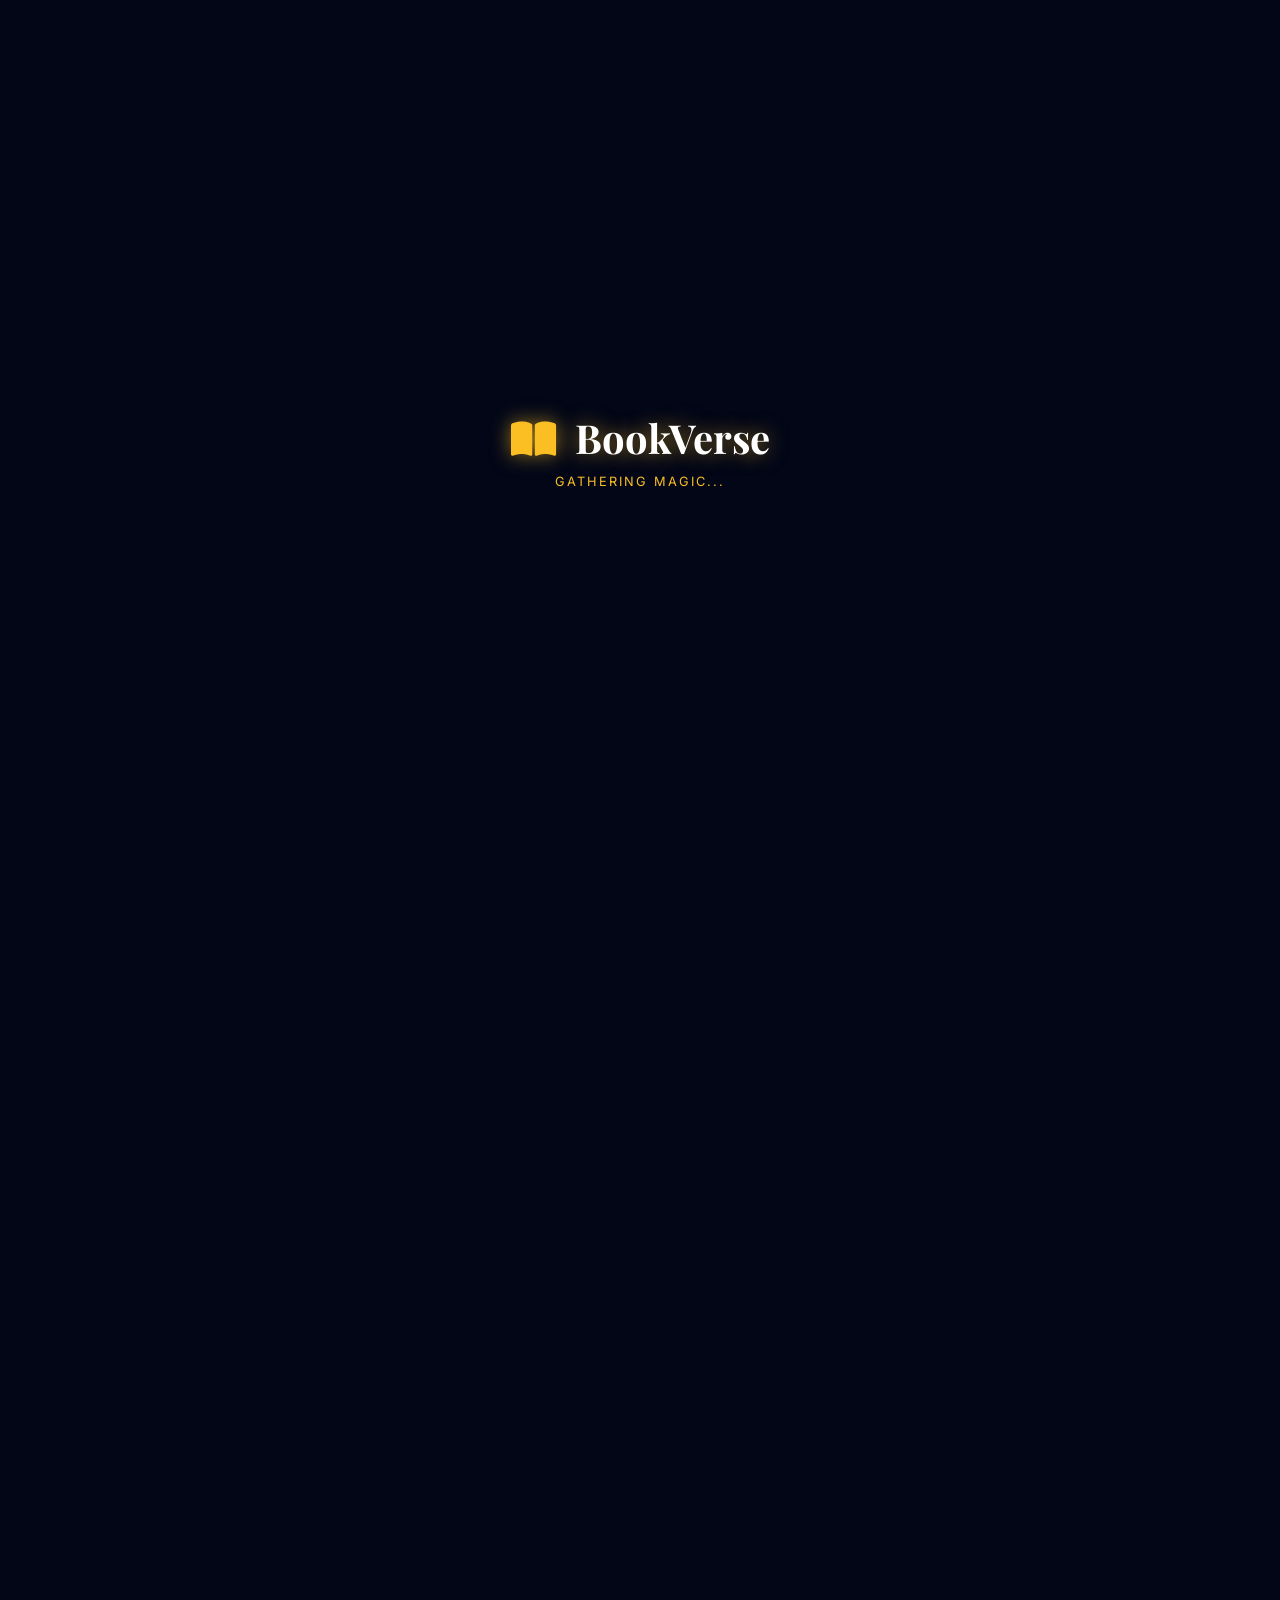
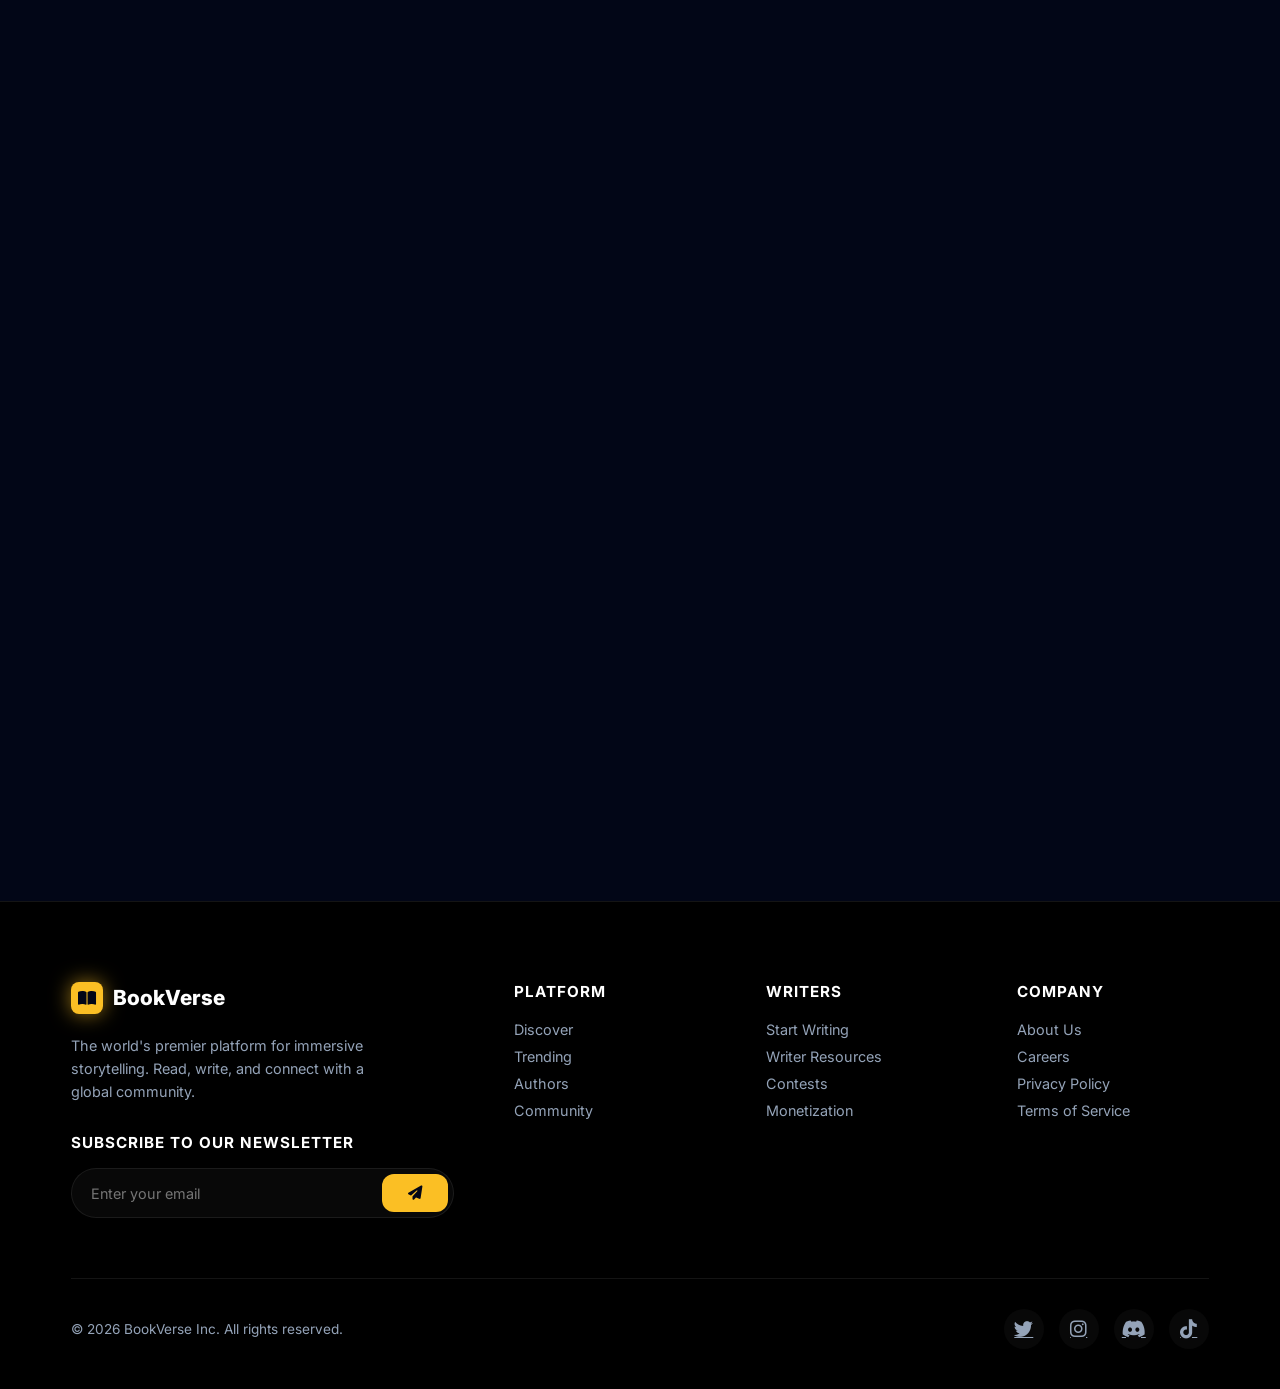
==== commit d3c232d0: "Blurb Card Added and Publish-Hub Enhanced" ====
--- a/index.html
+++ b/index.html
@@ -20,6 +20,103 @@
         </div>
     </div>
 
+    <div class="book-preview-overlay" id="bookPreviewOverlay">
+        <div class="preview-backdrop-visual" id="previewBackdropVisual"></div>
+        
+        <div class="book-preview-modal saas-modal">
+            <button class="close-preview" id="closePreview">
+                <i class="fas fa-times"></i>
+            </button>
+
+            <div class="preview-layout">
+                <div class="preview-visual-col">
+                    <div class="preview-book-3d">
+                        <img id="previewCover" src="" alt="Book Cover" class="book-cover-img">
+                        <div class="book-spine"></div>
+                        <div class="book-shadow"></div>
+                    </div>
+                    <div class="preview-quick-actions">
+                        <button class="action-pill icon-only" title="Share"><i class="fas fa-share-alt"></i></button>
+                        <button class="action-pill icon-only" title="Add to Library"><i class="far fa-bookmark"></i></button>
+                    </div>
+                </div>
+
+                <div class="preview-content-col">
+                    <div class="preview-top-meta">
+                        <span class="meta-tag" id="previewGenre"><i class="fas fa-circle-notch"></i> Fantasy</span>
+                        <span class="meta-rating"><i class="fas fa-star text-gold"></i> <span id="previewRating">4.9</span> (2.4k)</span>
+                    </div>
+
+                    <h1 class="preview-title" id="previewTitle">Loading Title...</h1>
+                    
+                    <div class="preview-author-block">
+                        <div class="author-avatar-ring">
+                            <img id="previewAuthorImg" src="" alt="Author">
+                        </div>
+                        <div class="author-text">
+                            <span class="label">Created by</span>
+                            <h4 id="previewAuthor">Unknown Author</h4>
+                        </div>
+                    </div>
+
+                    <div class="saas-tabs-wrapper">
+                        <div class="saas-tabs-header">
+                            <div class="tab-item active" data-target="tab-overview">Overview</div>
+                            <div class="tab-item" data-target="tab-chapters">Chapters <span class="badge-mini" id="chapterCountBadge">0</span></div>
+                            <div class="tab-item" data-target="tab-details">Details</div>
+                            <div class="tab-indicator"></div>
+                        </div>
+
+                        <div class="saas-tabs-content">
+                            <div class="tab-pane active" id="tab-overview">
+                                <div class="preview-blurb-box custom-scroll">
+                                    <p id="previewBlurb">No description available.</p>
+                                </div>
+                                <div class="preview-stats-row">
+                                    <div class="stat-box">
+                                        <span class="val">24k</span>
+                                        <span class="lbl">Reads</span>
+                                    </div>
+                                    <div class="stat-box">
+                                        <span class="val">12h</span>
+                                        <span class="lbl">Read Time</span>
+                                    </div>
+                                    <div class="stat-box">
+                                        <span class="val">Completed</span>
+                                        <span class="lbl">Status</span>
+                                    </div>
+                                </div>
+                            </div>
+                            
+                            <div class="tab-pane" id="tab-chapters">
+                                <ul class="chapter-list-preview">
+                                    <li><span class="ch-num">01</span> The Beginning <span class="ch-time">15m</span></li>
+                                    <li><span class="ch-num">02</span> Into the Void <span class="ch-time">12m</span></li>
+                                    <li><span class="ch-num">03</span> Awakening <span class="ch-time">18m</span></li>
+                                </ul>
+                            </div>
+                            <div class="tab-pane" id="tab-details">
+                                <div class="coming-soon-state">
+                                    <i class="fas fa-hammer"></i>
+                                    <h4>Work in Progress</h4>
+                                    <p>Detailed metadata and statistics are coming soon.</p>
+                                </div>
+                            </div>
+                        </div>
+                    </div>
+
+                    <div class="preview-footer-action">
+                        <button id="startReadingBtn" class="btn btn-xl btn-primary btn-block saas-main-btn">
+                            <span>Start Reading Now</span>
+                            <i class="fas fa-long-arrow-alt-right"></i>
+                            <div class="btn-shine"></div>
+                        </button>
+                    </div>
+                </div>
+            </div>
+        </div>
+    </div>
+
     <div class="search-overlay" id="searchOverlay">
         <div class="search-modal">
             <div class="search-header">
@@ -292,7 +389,6 @@
     </footer>
 
     <div id="toast-container"></div>
-    <!-- Custom Confirm Dialog -->
     <div id="custom-confirm-overlay" class="custom-confirm-overlay">
         <div class="custom-confirm-modal">
             <div class="custom-confirm-message" id="customConfirmMessage"></div>
@@ -308,8 +404,5 @@
     <script type="module" src="auth.js"></script>
     <script type="module" src="script.js"></script>
     
-
-</body>
-</html>
 </body>
 </html>
--- a/style.css
+++ b/style.css
@@ -1,3 +1,74 @@
+/* --- CUSTOM CONFIRM DIALOG --- */
+.custom-confirm-overlay {
+    position: fixed;
+    top: 0; left: 0; width: 100vw; height: 100vh;
+    background: rgba(2,6,23,0.65);
+    z-index: 9999;
+    display: none;
+    align-items: center;
+    justify-content: center;
+    transition: background 0.3s;
+}
+.custom-confirm-overlay.active {
+    display: flex;
+    animation: fadeInConfirm 0.3s cubic-bezier(0.4,0,0.2,1);
+}
+.custom-confirm-modal {
+    background: var(--bg-secondary, #181f2a);
+    border-radius: 18px;
+    box-shadow: 0 8px 40px rgba(0,0,0,0.45);
+    padding: 2.2rem 2.5rem 1.5rem 2.5rem;
+    min-width: 320px;
+    max-width: 90vw;
+    text-align: center;
+    position: relative;
+    border: 1.5px solid var(--primary-glow, #fbbf24);
+    animation: popInConfirm 0.35s cubic-bezier(0.4,0,0.2,1);
+}
+.custom-confirm-message {
+    font-size: 1.15rem;
+    color: var(--text-main, #fff);
+    margin-bottom: 1.6rem;
+    font-weight: 500;
+    letter-spacing: 0.01em;
+}
+.custom-confirm-actions {
+    display: flex;
+    gap: 1.2rem;
+    justify-content: center;
+}
+.custom-confirm-btn {
+    padding: 0.7rem 2.1rem;
+    border-radius: 8px;
+    border: none;
+    font-size: 1rem;
+    font-weight: 600;
+    cursor: pointer;
+    transition: background 0.18s, color 0.18s, box-shadow 0.18s;
+    outline: none;
+    box-shadow: 0 2px 8px rgba(0,0,0,0.08);
+}
+.custom-confirm-btn.ok {
+    background: var(--primary, #fbbf24);
+    color: #181f2a;
+    border: 1.5px solid var(--primary, #fbbf24);
+}
+.custom-confirm-btn.cancel {
+    background: var(--bg-tertiary, #232b3b);
+    color: var(--text-main, #fff);
+    border: 1.5px solid var(--border, #222);
+}
+.custom-confirm-btn:active {
+    transform: scale(0.97);
+}
+@keyframes fadeInConfirm {
+    from { opacity: 0; }
+    to { opacity: 1; }
+}
+@keyframes popInConfirm {
+    from { transform: scale(0.92); opacity: 0; }
+    to { transform: scale(1); opacity: 1; }
+}
 :root {
     /* DEFAULT DARK THEME */
     --bg-main: #020617;
@@ -48,6 +119,10 @@
 * { margin: 0; padding: 0; box-sizing: border-box; font-family: 'Inter', sans-serif; scroll-behavior: smooth; transition: background-color 0.5s ease, color 0.5s ease; }
 body { background-color: var(--bg-main); color: var(--text-main); overflow-x: hidden; position: relative; font-size: 15px; }
 
+/* UTILITY CLASSES */
+.text-gold { color: var(--primary); }
+.text-gold-gradient { background: linear-gradient(to right, #fbbf24, #f59e0b); -webkit-background-clip: text; -webkit-text-fill-color: transparent; }
+
 /* --- 1. PRELOADER --- */
 .preloader {
     position: fixed; top: 0; left: 0; width: 100%; height: 100%;
@@ -69,6 +144,225 @@
 .loader-logo i { margin-right: 10px; color: var(--primary); }
 .loading-status { font-size: 0.8rem; color: var(--primary); margin-top: 10px; letter-spacing: 2px; text-transform: uppercase; }
 @keyframes pulse-gold { 0%, 100% { transform: scale(1); text-shadow: 0 0 20px var(--primary-glow); } 50% { transform: scale(0.98); text-shadow: 0 0 40px var(--primary-glow); } }
+
+/* --- BOOK PREVIEW MODAL (NEW) --- */
+/* --- SAAS PREMIUM MODAL (Alive & Reactive) --- */
+.book-preview-overlay {
+    position: fixed; top: 0; left: 0; width: 100%; height: 100%;
+    z-index: 3000;
+    display: flex; justify-content: center; align-items: center;
+    opacity: 0; pointer-events: none; transition: all 0.4s cubic-bezier(0.16, 1, 0.3, 1);
+    perspective: 1500px;
+}
+
+/* Atmospheric Backdrop */
+.preview-backdrop-visual {
+    position: absolute; top: -10%; left: -10%; width: 120%; height: 120%;
+    background-size: cover; background-position: center;
+    filter: blur(40px) brightness(0.4);
+    opacity: 0; transition: opacity 0.6s ease;
+    z-index: 0;
+}
+.book-preview-overlay.active .preview-backdrop-visual { opacity: 1; }
+.book-preview-overlay.active { opacity: 1; pointer-events: auto; }
+
+/* The Modal Container */
+.saas-modal {
+    width: 950px; max-width: 92vw; height: 650px; max-height: 90vh;
+    background: rgba(15, 23, 42, 0.75); /* Glass base */
+    backdrop-filter: blur(20px) saturate(180%);
+    -webkit-backdrop-filter: blur(20px) saturate(180%);
+    border: 1px solid rgba(255, 255, 255, 0.08);
+    border-radius: 24px;
+    box-shadow: 
+        0 50px 100px -20px rgba(0,0,0,0.7), 
+        inset 0 0 0 1px rgba(255,255,255,0.06);
+    display: flex; overflow: hidden;
+    transform: rotateX(10deg) scale(0.9) translateY(40px);
+    opacity: 0;
+    transition: all 0.5s cubic-bezier(0.34, 1.56, 0.64, 1);
+    z-index: 2;
+}
+
+.book-preview-overlay.active .saas-modal {
+    transform: rotateX(0) scale(1) translateY(0);
+    opacity: 1;
+}
+
+.preview-layout { display: flex; width: 100%; height: 100%; }
+
+/* --- LEFT COL: 3D VISUAL --- */
+.preview-visual-col {
+    width: 38%;
+    background: linear-gradient(180deg, rgba(255,255,255,0.03) 0%, rgba(0,0,0,0.2) 100%);
+    display: flex; flex-direction: column; align-items: center; justify-content: center;
+    border-right: 1px solid rgba(255,255,255,0.06);
+    padding: 40px;
+    position: relative;
+}
+
+/* 3D Book Styling */
+.preview-book-3d {
+    position: relative; width: 220px; aspect-ratio: 2/3;
+    transform-style: preserve-3d;
+    transform: perspective(1000px) rotateY(-15deg);
+    transition: transform 0.4s ease;
+    box-shadow: 20px 20px 60px rgba(0,0,0,0.5);
+    border-radius: 8px 12px 12px 8px;
+}
+.preview-book-3d:hover { transform: perspective(1000px) rotateY(-5deg) translateY(-10px); }
+
+.book-cover-img { width: 100%; height: 100%; object-fit: cover; border-radius: 4px 12px 12px 4px; }
+.book-spine {
+    position: absolute; left: 0; top: 2px; bottom: 2px; width: 12px;
+    background: linear-gradient(90deg, rgba(255,255,255,0.2), rgba(0,0,0,0.3));
+    transform: translateX(-10px) rotateY(-90deg);
+    transform-origin: right;
+    border-radius: 4px 0 0 4px;
+}
+
+.preview-quick-actions {
+    margin-top: 40px; display: flex; gap: 15px;
+    opacity: 0; transform: translateY(20px);
+    transition: 0.4s 0.3s ease-out;
+}
+.book-preview-overlay.active .preview-quick-actions { opacity: 1; transform: translateY(0); }
+
+.action-pill {
+    width: 44px; height: 44px; border-radius: 50%;
+    background: rgba(255,255,255,0.05); border: 1px solid rgba(255,255,255,0.1);
+    color: #fff; cursor: pointer; transition: 0.3s;
+    display: grid; place-items: center; font-size: 1rem;
+}
+.action-pill:hover { background: var(--primary); color: #000; transform: scale(1.1); box-shadow: 0 0 20px var(--primary-glow); }
+
+/* --- RIGHT COL: CONTENT HUB --- */
+.preview-content-col {
+    width: 62%; padding: 40px 50px;
+    display: flex; flex-direction: column;
+    position: relative;
+}
+
+.close-preview {
+    position: absolute; top: 25px; right: 25px;
+    width: 36px; height: 36px; background: rgba(255,255,255,0.05);
+    border-radius: 8px; border: none; color: #94a3b8; cursor: pointer;
+    transition: 0.2s; display: grid; place-items: center; z-index: 10;
+}
+.close-preview:hover { background: #ef4444; color: #fff; }
+
+.preview-top-meta { display: flex; justify-content: space-between; align-items: center; margin-bottom: 20px; }
+.meta-tag { color: var(--primary); font-size: 0.75rem; font-weight: 700; text-transform: uppercase; letter-spacing: 1px; display: flex; align-items: center; gap: 8px; }
+.meta-rating { color: #fff; font-weight: 600; font-size: 0.9rem; }
+
+.preview-title { font-size: 2.5rem; line-height: 1.1; margin-bottom: 25px; font-weight: 700; color: #fff; letter-spacing: -0.02em; }
+
+.preview-author-block { display: flex; align-items: center; gap: 14px; margin-bottom: 35px; }
+.author-avatar-ring { padding: 3px; border: 1px solid var(--primary); border-radius: 50%; display: grid; place-items: center; }
+.author-avatar-ring img { width: 40px; height: 40px; border-radius: 50%; object-fit: cover; display: block; }
+.author-text .label { font-size: 0.75rem; color: #64748b; text-transform: uppercase; display: block; margin-bottom: 2px; }
+.author-text h4 { font-size: 1rem; color: #fff; margin: 0; }
+
+/* --- ALIVE TABS SYSTEM --- */
+.saas-tabs-wrapper { flex: 1; display: flex; flex-direction: column; margin-bottom: 20px; }
+.saas-tabs-header { 
+    display: flex; gap: 30px; border-bottom: 1px solid rgba(255,255,255,0.1); 
+    margin-bottom: 20px; position: relative;
+}
+.tab-item {
+    padding-bottom: 12px; color: #94a3b8; font-size: 0.95rem; font-weight: 500;
+    cursor: pointer; transition: color 0.3s; position: relative;
+}
+.tab-item:hover { color: #fff; }
+.tab-item.active { color: #fbbf24; }
+.tab-indicator {
+    position: absolute; bottom: -1px; left: 0; height: 2px; width: 0;
+    background: #fbbf24; transition: all 0.3s cubic-bezier(0.4, 0, 0.2, 1);
+    box-shadow: 0 -4px 10px rgba(251, 191, 36, 0.5);
+}
+
+.tab-pane { display: none; animation: slideInFade 0.4s ease; height: 100%; flex-direction: column; }
+.tab-pane.active { display: flex; }
+
+@keyframes slideInFade {
+    from { opacity: 0; transform: translateY(10px); }
+    to { opacity: 1; transform: translateY(0); }
+}
+
+.preview-blurb-box { 
+    font-size: 1rem; line-height: 1.7; color: #cbd5e1; 
+    max-height: 180px; overflow-y: auto; margin-bottom: 20px; padding-right: 10px;
+}
+/* Custom Scrollbar */
+.custom-scroll::-webkit-scrollbar { width: 4px; }
+.custom-scroll::-webkit-scrollbar-track { background: rgba(255,255,255,0.02); }
+.custom-scroll::-webkit-scrollbar-thumb { background: rgba(255,255,255,0.2); border-radius: 4px; }
+
+.preview-stats-row { display: grid; grid-template-columns: 1fr 1fr 1fr; gap: 15px; margin-top: auto; }
+.stat-box { 
+    background: rgba(255,255,255,0.03); border: 1px solid rgba(255,255,255,0.05);
+    border-radius: 12px; padding: 12px; text-align: center;
+}
+.stat-box .val { display: block; font-size: 1.1rem; font-weight: 700; color: #fff; margin-bottom: 4px; }
+.stat-box .lbl { font-size: 0.75rem; color: #64748b; text-transform: uppercase; }
+
+/* Chapter List Styles */
+.chapter-list-preview { list-style: none; padding: 0; max-height: 250px; overflow-y: auto; }
+.chapter-list-preview li {
+    display: flex; justify-content: space-between; padding: 12px 0;
+    border-bottom: 1px dashed rgba(255,255,255,0.1); color: #cbd5e1; font-size: 0.95rem;
+}
+.chapter-list-preview li:last-child { border: none; }
+.ch-num { color: var(--primary); font-family: monospace; margin-right: 10px; opacity: 0.8; }
+.ch-time { font-size: 0.8rem; color: #64748b; }
+
+/* Main Action Button */
+.saas-main-btn {
+    position: relative; overflow: hidden; height: 56px;
+    display: flex; justify-content: space-between; padding: 0 24px;
+    border: none; background: var(--primary); color: #0f172a;
+}
+.saas-main-btn:hover { background: #fff; transform: translateY(-2px); box-shadow: 0 10px 30px rgba(255,255,255,0.2); }
+.btn-shine {
+    position: absolute; top: 0; left: -100%; width: 50%; height: 100%;
+    background: linear-gradient(90deg, transparent, rgba(255,255,255,0.6), transparent);
+    transform: skewX(-20deg); animation: shineBtn 3s infinite;
+}
+@keyframes shineBtn { 0% { left: -100%; } 20% { left: 200%; } 100% { left: 200%; } }
+
+/* Mobile Adaptations */
+@media (max-width: 900px) {
+    .saas-modal { flex-direction: column; height: 90vh; overflow-y: auto; }
+    .preview-visual-col { width: 100%; height: 250px; padding: 20px; flex-direction: row; justify-content: flex-start; gap: 30px; }
+    .preview-book-3d { width: 120px; transform: none; box-shadow: 0 10px 30px rgba(0,0,0,0.5); }
+    .preview-book-3d:hover { transform: scale(1.05); }
+    .preview-quick-actions { flex-direction: column; margin-top: 0; }
+    .preview-content-col { width: 100%; padding: 30px 24px; height: auto; }
+    .preview-title { font-size: 1.8rem; }
+    .saas-tabs-header { gap: 20px; }
+}
+
+/* Coming Soon State */
+.coming-soon-state {
+    display: flex;
+    flex-direction: column;
+    align-items: center;
+    justify-content: center;
+    height: 100%;
+    color: var(--text-muted);
+    text-align: center;
+    padding: 20px;
+}
+.coming-soon-state i {
+    font-size: 2rem;
+    margin-bottom: 15px;
+    opacity: 0.5;
+    color: var(--primary);
+}
+.coming-soon-state h4 {
+    color: #fff;
+    margin-bottom: 6px;
+}
 
 /* --- 2. SEARCH MODAL --- */
 .search-overlay {
@@ -487,7 +781,7 @@
     width: 100%;
 }
 
-.bento-item { position: relative; border-radius: 20px; overflow: hidden; text-decoration: none; border: 1px solid var(--border); transition: 0.4s var(--ease-out); background: var(--bg-secondary); min-height: 380px; display: block; }
+.bento-item { position: relative; border-radius: 20px; overflow: hidden; text-decoration: none; border: 1px solid var(--border); transition: 0.4s var(--ease-out); background: var(--bg-secondary); min-height: 380px; display: block; cursor: pointer; }
 .bento-item:hover { transform: translateY(-6px) scale(1.01); border-color: rgba(255,255,255,0.2); box-shadow: var(--shadow-lg); z-index: 5; }
 .bento-bg { position: absolute; top: 0; left: 0; width: 100%; height: 100%; background-size: cover; background-position: center; transition: 0.8s; }
 .bento-item:hover .bento-bg { transform: scale(1.05); }
